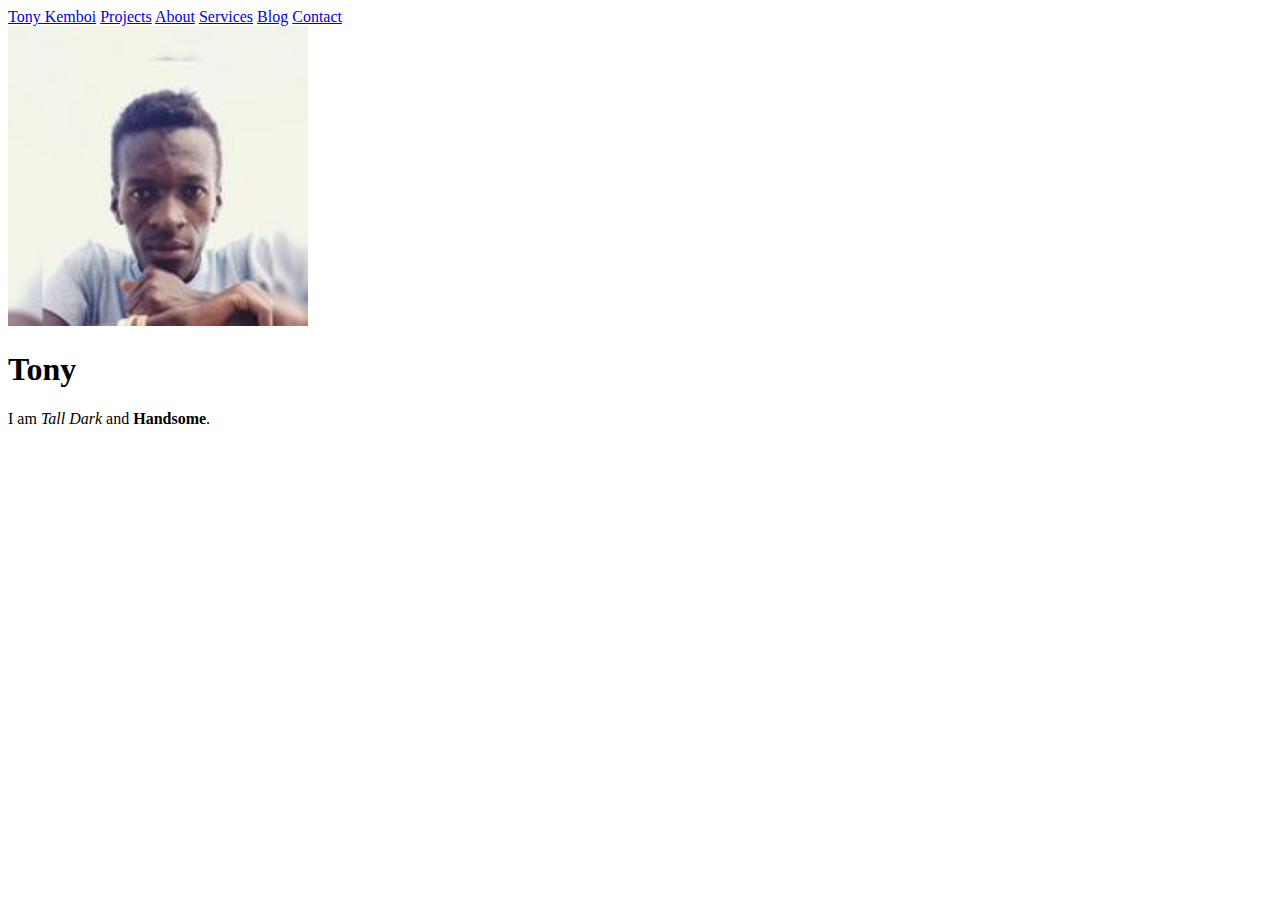
==== index.html @ 732a11d7 "adding link and images" ====
<!DOCTYPE html>
<html lang="en">
<head>
    <meta charset="UTF-8">
    <meta name="viewport" content="width=device-width, initial-scale=1.0">
    <title>Tony Kemboi:Mkale Hatari</title>
</head>
<body>
    <a href="index.html">Tony Kemboi</a>
    <a href="projects.html">Projects</a>
    <a href="about.html">About</a>
    <a href="services">Services</a>
    <a href="blog.html">Blog</a>
    <a href="contact.html">Contact</a>
<br/>  
    <img src="/images/tony.jpg" alt="Tony Kemboi" width="300" height="300" />
    <h1>Tony</h1>
    <p>I am <em>Tall Dark</em> and <strong>Handsome</strong>.</p>
</body>
</html>
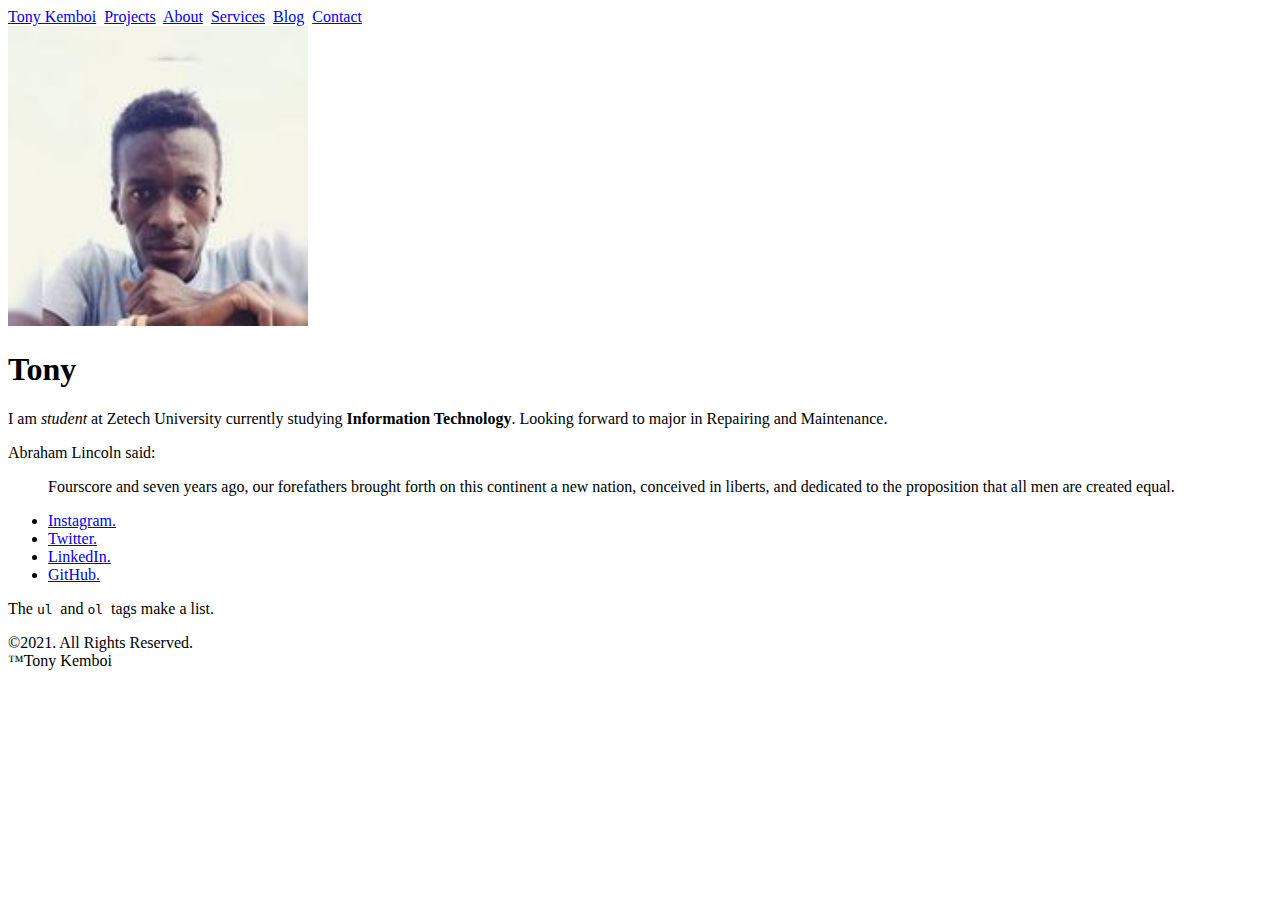
==== commit d2d463a8: "Add files via upload" ====
--- a/index.html
+++ b/index.html
@@ -3,18 +3,36 @@
 <head>
     <meta charset="UTF-8">
     <meta name="viewport" content="width=device-width, initial-scale=1.0">
+    <meta name="description" content="Tony Kemboi:Fullstack Web Developer."/>
+    <link rel="shortcut icon" href="images/faviconbure.png"/>
     <title>Tony Kemboi:Mkale Hatari</title>
+
 </head>
 <body>
-    <a href="index.html">Tony Kemboi</a>
-    <a href="projects.html">Projects</a>
-    <a href="about.html">About</a>
-    <a href="services">Services</a>
-    <a href="blog.html">Blog</a>
-    <a href="contact.html">Contact</a>
+    <a href="index.html">Tony Kemboi</a>&nbsp;
+    <a href="projects.html">Projects</a>&nbsp;
+    <a href="about.html">About</a>&nbsp;
+    <a href="services">Services</a>&nbsp;
+    <a href="blog.html">Blog</a>&nbsp;
+    <a href="contact.html">Contact</a>&nbsp;
 <br/>  
     <img src="/images/tony.jpg" alt="Tony Kemboi" width="300" height="300" />
     <h1>Tony</h1>
-    <p>I am <em>Tall Dark</em> and <strong>Handsome</strong>.</p>
+    <p>I am <em>student</em> at Zetech University currently studying <strong>Information Technology</strong>. Looking forward to major in Repairing and Maintenance.</p>
+    <p>Abraham Lincoln said:</p>
+    <blockquote>
+        Fourscore and seven years ago, our forefathers brought forth on this continent a new nation, conceived in liberts, and dedicated to the proposition that all men are created equal.
+    </blockquote>
+
+<ul>
+    <li><a href="https://instagram.com/tony_kemboi" target="_blank">Instagram.</a></li>
+    <li><a href="https://twitter.com/KihuAntoz" target="_blank">Twitter.</a></li>
+    <li><a href="https://linkedin.com/" target="_blank">LinkedIn.</a></li>
+    <li><a href="https://github.com" target="_blank">GitHub.</a></li>
+</ul>
+<p>
+    The <code> ul </code> and <code> ol </code> tags make a list.
+</p>
+<p>&copy;2021. All Rights Reserved. <br/> &trade;Tony Kemboi</p>
 </body>
 </html>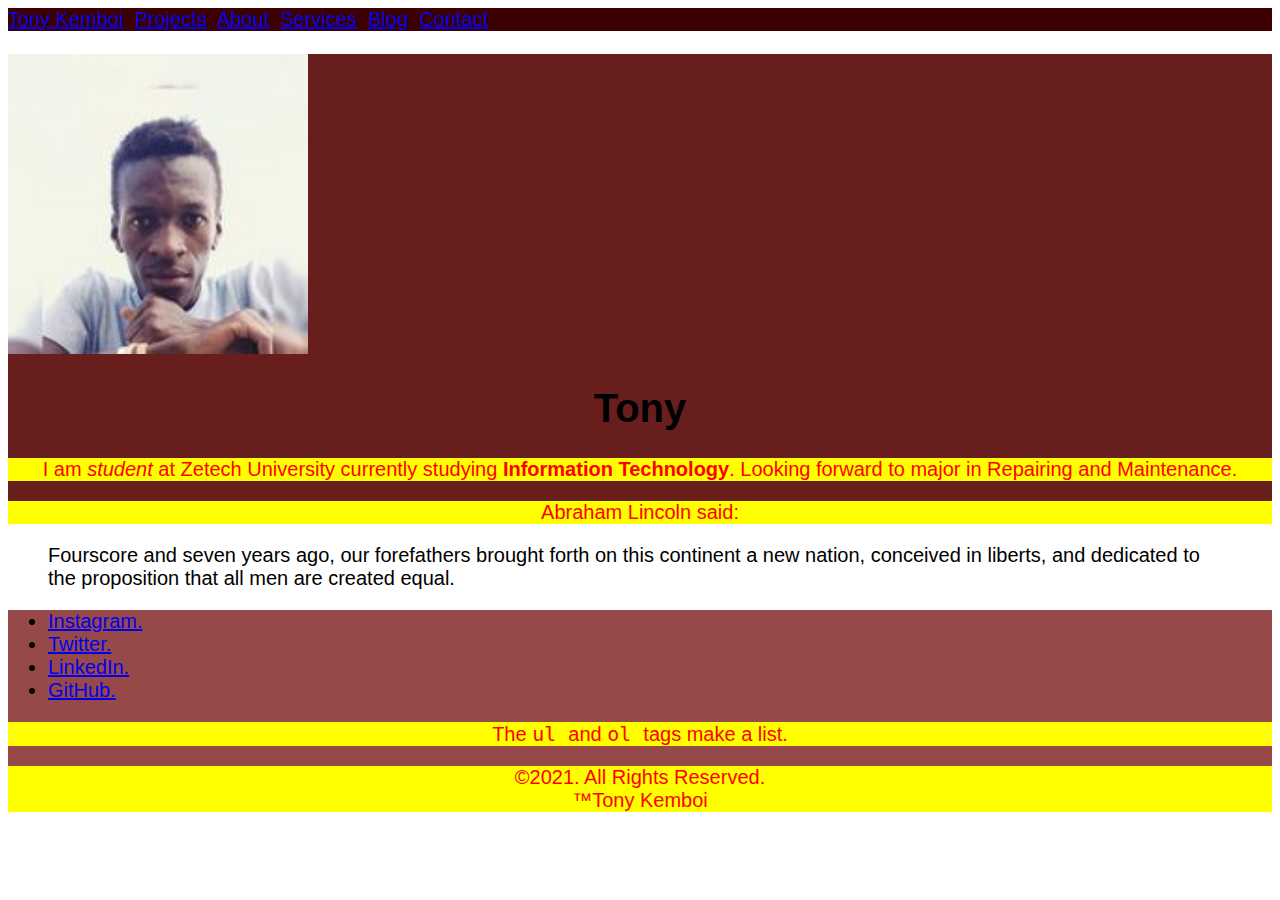
==== commit d9f97c69: "Add files via upload" ====
--- a/index.html
+++ b/index.html
@@ -6,33 +6,39 @@
     <meta name="description" content="Tony Kemboi:Fullstack Web Developer."/>
     <link rel="shortcut icon" href="images/faviconbure.png"/>
     <title>Tony Kemboi:Mkale Hatari</title>
+    <link rel="stylesheet" href="./styles/main.css"/>
 
 </head>
 <body>
-    <a href="index.html">Tony Kemboi</a>&nbsp;
-    <a href="projects.html">Projects</a>&nbsp;
-    <a href="about.html">About</a>&nbsp;
-    <a href="services">Services</a>&nbsp;
-    <a href="blog.html">Blog</a>&nbsp;
-    <a href="contact.html">Contact</a>&nbsp;
-<br/>  
-    <img src="/images/tony.jpg" alt="Tony Kemboi" width="300" height="300" />
-    <h1>Tony</h1>
-    <p>I am <em>student</em> at Zetech University currently studying <strong>Information Technology</strong>. Looking forward to major in Repairing and Maintenance.</p>
-    <p>Abraham Lincoln said:</p>
+    <nav>
+        <a href="index.html">Tony Kemboi</a>&nbsp;
+        <a href="projects.html">Projects</a>&nbsp;
+        <a href="about.html">About</a>&nbsp;
+        <a href="services">Services</a>&nbsp;
+        <a href="blog.html">Blog</a>&nbsp;
+        <a href="contact.html">Contact</a>&nbsp;
+    </nav>
+<br/> 
+    <main>
+        <img src="/images/tony.jpg" alt="Tony Kemboi" id="ppic" width="300" height="300" />
+        <h1>Tony</h1>
+        <p>I am <em>student</em> at Zetech University currently studying <strong>Information Technology</strong>. Looking forward to major in Repairing and Maintenance.</p>
+        <p>Abraham Lincoln said:</p>
+    </main>
     <blockquote>
         Fourscore and seven years ago, our forefathers brought forth on this continent a new nation, conceived in liberts, and dedicated to the proposition that all men are created equal.
     </blockquote>
-
-<ul>
-    <li><a href="https://instagram.com/tony_kemboi" target="_blank">Instagram.</a></li>
-    <li><a href="https://twitter.com/KihuAntoz" target="_blank">Twitter.</a></li>
-    <li><a href="https://linkedin.com/" target="_blank">LinkedIn.</a></li>
-    <li><a href="https://github.com" target="_blank">GitHub.</a></li>
-</ul>
-<p>
+<footer>
+    <ul>
+        <li><a href="https://instagram.com/tony_kemboi" target="_blank">Instagram.</a></li>
+        <li><a href="https://twitter.com/KihuAntoz" target="_blank">Twitter.</a></li>
+        <li><a href="https://linkedin.com/" target="_blank">LinkedIn.</a></li>
+        <li><a href="https://github.com" target="_blank">GitHub.</a></li>
+    </ul>
+    <p>
     The <code> ul </code> and <code> ol </code> tags make a list.
-</p>
-<p>&copy;2021. All Rights Reserved. <br/> &trade;Tony Kemboi</p>
+    </p>
+    <p>&copy;2021. All Rights Reserved. <br/> &trade;Tony Kemboi</p>
+</footer>
 </body>
 </html>--- a/styles/main.css
+++ b/styles/main.css
@@ -0,0 +1,38 @@
+/************************************
+*Main css file for portfolio website*
+*Created by Tony Kemboi             *
+*On March 8, 2021                   *
+************************************/
+
+body {
+    font-family: -apple-system, BlinkMacSystemFont, 'Segoe UI', Roboto, Oxygen, Ubuntu, Cantarell, 'Open Sans', 'Helvetica Neue', sans-serif;
+    font-size: 1.25rem;
+}
+.ppic{
+    margin-left: auto;
+    margin-right: auto;
+    display: block;
+    width: 50%;
+}
+
+h1 {
+    text-align: center;
+}
+
+p {
+    color: red;
+    background-color: yellow;
+    text-align: center;
+}
+
+nav {
+    background-color: #3d0000;
+}
+
+main {
+    background-color: #691e1e;
+}
+
+footer {
+    background-color: #974949;
+}